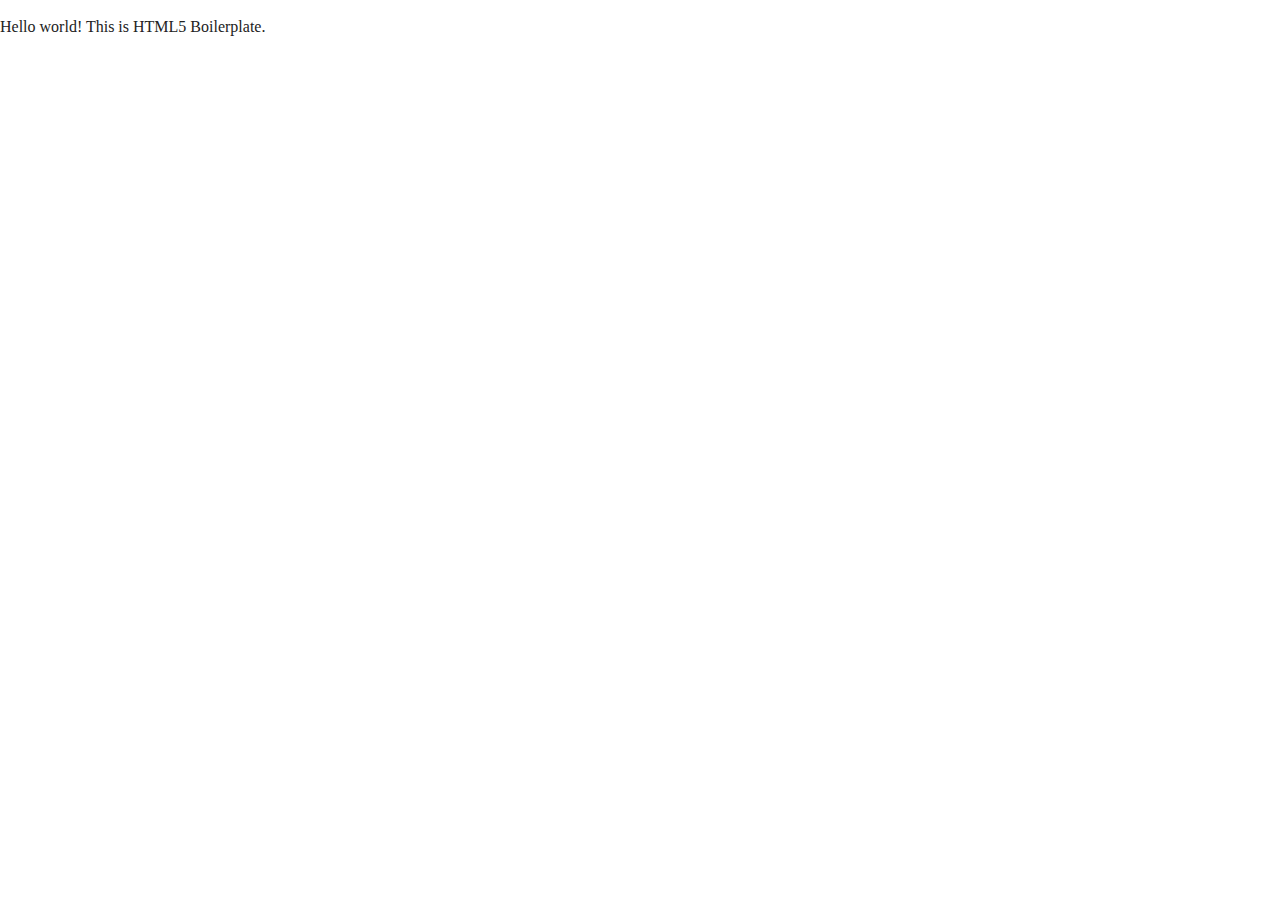
==== about/index.html @ 4b5d6b2c "Added index.html to about and faq" ====
<!doctype html>
<html class="no-js" lang="">

<head>
  <meta charset="utf-8">
  <title></title>
  <meta name="description" content="">
  <meta name="viewport" content="width=device-width, initial-scale=1">

  <link rel="manifest" href="site.webmanifest">
  <link rel="apple-touch-icon" href="icon.png">
  <!-- Place favicon.ico in the root directory -->

  <link rel="stylesheet" href="../css/normalize.css">
  <link rel="stylesheet" href="../css/main.css">

  <meta name="theme-color" content="#fafafa">
</head>

<body>
  <!--[if IE]>
    <p class="browserupgrade">You are using an <strong>outdated</strong> browser. Please <a href="https://browsehappy.com/">upgrade your browser</a> to improve your experience and security.</p>
  <![endif]-->

  <!-- Add your site or application content here -->
  <p>Hello world! This is HTML5 Boilerplate.</p>
  <script src="../js/vendor/modernizr-3.8.0.min.js"></script>
  <script src="https://code.jquery.com/jquery-3.4.1.min.js" integrity="sha256-CSXorXvZcTkaix6Yvo6HppcZGetbYMGWSFlBw8HfCJo=" crossorigin="anonymous"></script>
  <script>window.jQuery || document.write('<script src="js/vendor/jquery-3.4.1.min.js"><\/script>')</script>
  <script src="../js/plugins.js"></script>
  <script src="../js/main.js"></script>

  <!-- Google Analytics: change UA-XXXXX-Y to be your site's ID. -->
  <script>
    window.ga = function () { ga.q.push(arguments) }; ga.q = []; ga.l = +new Date;
    ga('create', 'UA-XXXXX-Y', 'auto'); ga('set','transport','beacon'); ga('send', 'pageview')
  </script>
  <script src="https://www.google-analytics.com/analytics.js" async></script>
</body>

</html>
---- css/main.css ----
/*! HTML5 Boilerplate v7.3.0 | MIT License | https://html5boilerplate.com/ */

/* main.css 2.0.0 | MIT License | https://github.com/h5bp/main.css#readme */
/*
 * What follows is the result of much research on cross-browser styling.
 * Credit left inline and big thanks to Nicolas Gallagher, Jonathan Neal,
 * Kroc Camen, and the H5BP dev community and team.
 */

/* ==========================================================================
   Base styles: opinionated defaults
   ========================================================================== */

html {
  color: #222;
  font-size: 1em;
  line-height: 1.4;
}

/*
 * Remove text-shadow in selection highlight:
 * https://twitter.com/miketaylr/status/12228805301
 *
 * Vendor-prefixed and regular ::selection selectors cannot be combined:
 * https://stackoverflow.com/a/16982510/7133471
 *
 * Customize the background color to match your design.
 */

::-moz-selection {
  background: #b3d4fc;
  text-shadow: none;
}

::selection {
  background: #b3d4fc;
  text-shadow: none;
}

/*
 * A better looking default horizontal rule
 */

hr {
  display: block;
  height: 1px;
  border: 0;
  border-top: 1px solid #ccc;
  margin: 1em 0;
  padding: 0;
}

/*
 * Remove the gap between audio, canvas, iframes,
 * images, videos and the bottom of their containers:
 * https://github.com/h5bp/html5-boilerplate/issues/440
 */

audio,
canvas,
iframe,
img,
svg,
video {
  vertical-align: middle;
}

/*
 * Remove default fieldset styles.
 */

fieldset {
  border: 0;
  margin: 0;
  padding: 0;
}

/*
 * Allow only vertical resizing of textareas.
 */

textarea {
  resize: vertical;
}

/* ==========================================================================
   Browser Upgrade Prompt
   ========================================================================== */

.browserupgrade {
  margin: 0.2em 0;
  background: #ccc;
  color: #000;
  padding: 0.2em 0;
}

/* ==========================================================================
   Author's custom styles
   ========================================================================== */

/* ==========================================================================
   Helper classes
   ========================================================================== */

/*
 * Hide visually and from screen readers
 */

.hidden {
  display: none !important;
}

/*
* Hide only visually, but have it available for screen readers:
* https://snook.ca/archives/html_and_css/hiding-content-for-accessibility
*
* 1. For long content, line feeds are not interpreted as spaces and small width
*    causes content to wrap 1 word per line:
*    https://medium.com/@jessebeach/beware-smushed-off-screen-accessible-text-5952a4c2cbfe
*/

.sr-only {
  border: 0;
  clip: rect(0, 0, 0, 0);
  height: 1px;
  margin: -1px;
  overflow: hidden;
  padding: 0;
  position: absolute;
  white-space: nowrap;
  width: 1px;
  /* 1 */
}

/*
* Extends the .sr-only class to allow the element
* to be focusable when navigated to via the keyboard:
* https://www.drupal.org/node/897638
*/

.sr-only.focusable:active,
.sr-only.focusable:focus {
  clip: auto;
  height: auto;
  margin: 0;
  overflow: visible;
  position: static;
  white-space: inherit;
  width: auto;
}

/*
* Hide visually and from screen readers, but maintain layout
*/

.invisible {
  visibility: hidden;
}

/*
* Clearfix: contain floats
*
* For modern browsers
* 1. The space content is one way to avoid an Opera bug when the
*    `contenteditable` attribute is included anywhere else in the document.
*    Otherwise it causes space to appear at the top and bottom of elements
*    that receive the `clearfix` class.
* 2. The use of `table` rather than `block` is only necessary if using
*    `:before` to contain the top-margins of child elements.
*/

.clearfix:before,
.clearfix:after {
  content: " ";
  /* 1 */
  display: table;
  /* 2 */
}

.clearfix:after {
  clear: both;
}

/* ==========================================================================
   EXAMPLE Media Queries for Responsive Design.
   These examples override the primary ('mobile first') styles.
   Modify as content requires.
   ========================================================================== */

@media only screen and (min-width: 35em) {
  /* Style adjustments for viewports that meet the condition */
}

@media print,
  (-webkit-min-device-pixel-ratio: 1.25),
  (min-resolution: 1.25dppx),
  (min-resolution: 120dpi) {
  /* Style adjustments for high resolution devices */
}

/* ==========================================================================
   Print styles.
   Inlined to avoid the additional HTTP request:
   https://www.phpied.com/delay-loading-your-print-css/
   ========================================================================== */

@media print {
  *,
  *:before,
  *:after {
    background: transparent !important;
    color: #000 !important;
    /* Black prints faster */
    box-shadow: none !important;
    text-shadow: none !important;
  }
  a,
  a:visited {
    text-decoration: underline;
  }
  a[href]:after {
    content: " (" attr(href) ")";
  }
  abbr[title]:after {
    content: " (" attr(title) ")";
  }
  /*
     * Don't show links that are fragment identifiers,
     * or use the `javascript:` pseudo protocol
     */
  a[href^="#"]:after,
  a[href^="javascript:"]:after {
    content: "";
  }
  pre {
    white-space: pre-wrap !important;
  }
  pre,
  blockquote {
    border: 1px solid #999;
    page-break-inside: avoid;
  }
  /*
     * Printing Tables:
     * https://web.archive.org/web/20180815150934/http://css-discuss.incutio.com/wiki/Printing_Tables
     */
  thead {
    display: table-header-group;
  }
  tr,
  img {
    page-break-inside: avoid;
  }
  p,
  h2,
  h3 {
    orphans: 3;
    widows: 3;
  }
  h2,
  h3 {
    page-break-after: avoid;
  }
}
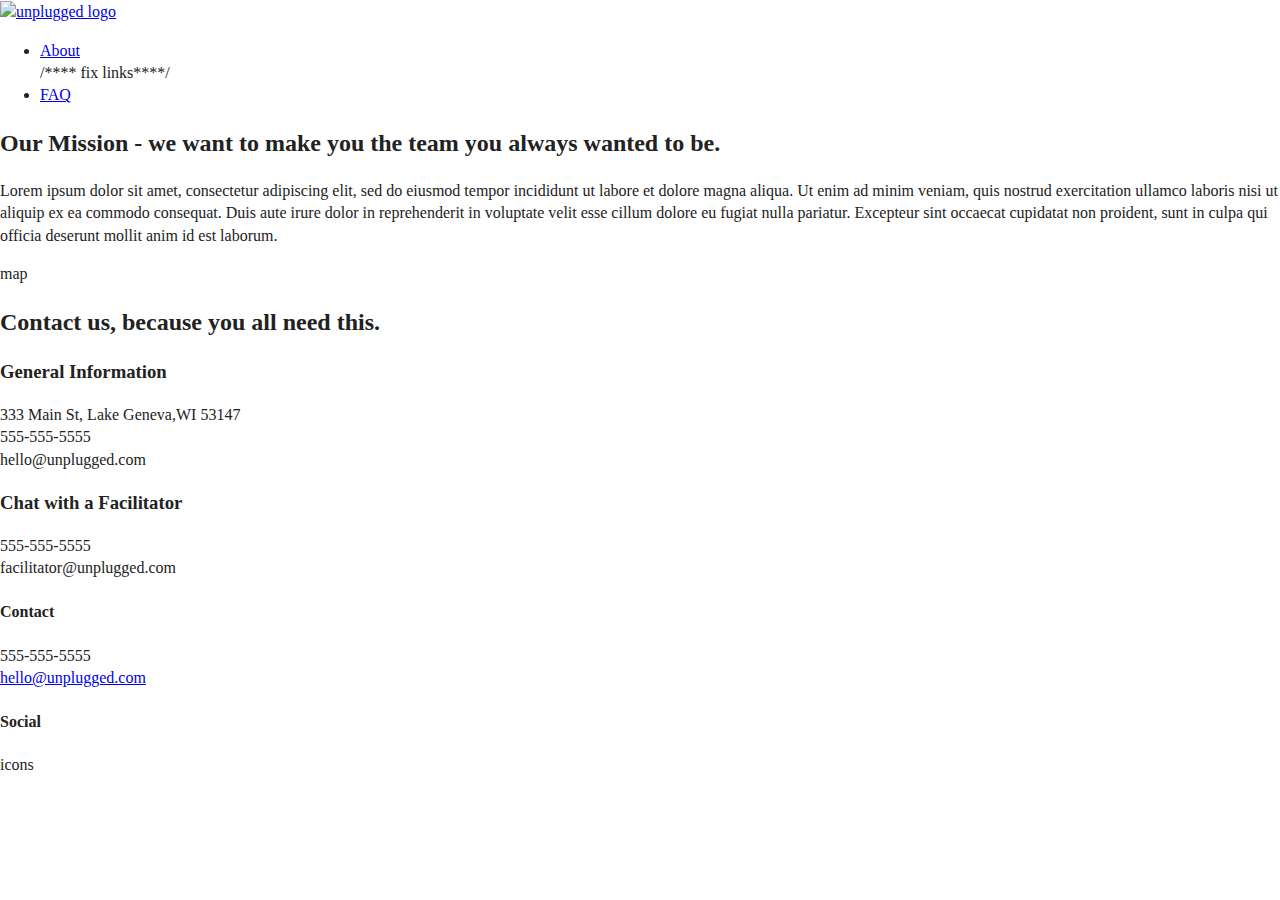
==== commit 77446c50: "Added conetent to the about page" ====
--- a/about/index.html
+++ b/about/index.html
@@ -23,7 +23,70 @@
   <![endif]-->
 
   <!-- Add your site or application content here -->
-  <p>Hello world! This is HTML5 Boilerplate.</p>
+   <header>
+		<a href="#"><img src="" alt="unplugged logo"></a>
+		<nav>
+			<ul>
+				<li> <a href="faq/index.html" target="_blank"> About </a></li> /**** fix links****/
+				<li> <a href="about/index.html" target="_blank"> FAQ </a></li>
+			</ul>
+		</nav>
+  </header>
+  <main>
+	<section>
+		<div class="mission">
+			<h2> Our Mission - we want to make you the team you always wanted to be.</h2>
+			<p> Lorem ipsum dolor sit amet, consectetur adipiscing elit, sed do eiusmod tempor incididunt ut labore et dolore magna aliqua. Ut enim ad minim veniam, quis nostrud exercitation ullamco laboris nisi ut aliquip ex ea commodo consequat. Duis aute irure dolor in reprehenderit in voluptate velit esse cillum dolore eu fugiat nulla pariatur. Excepteur sint occaecat cupidatat non proident, sunt in culpa qui officia deserunt mollit anim id est laborum.</p>
+		</div>
+		<div class="map">
+			<p> map </p>
+		</div>
+		<div class="contact">
+			<h2> Contact us, because you all need this. </h2>
+			<div>
+				<h3>General Information</h3>
+				<p> 333 Main St, Lake Geneva,WI 53147 <br> 555-555-5555 <br> hello@unplugged.com</p>
+			</div>
+			<div>
+				<h3>Chat with a Facilitator</h3>
+				<p>555-555-5555 <br> facilitator@unplugged.com</p>
+			</div>
+	</section>
+  </main>
+  <footer>
+		<div class="contact">
+			<h4>Contact</h4>
+			<p>555-555-5555 <br> <a href="mailto:hello@unplugged.com"> hello@unplugged.com</a>
+		</div>
+		<div class="social">
+			<h4> Social</h4>
+			<p> icons </p>
+		</div>
+		<div class="copyright">
+		</div>
+	</footer>
+  
+  
+  
+  
+  
+  
+  
+  
+  
+  
+  
+  
+  
+  
+  
+  
+  
+  
+  
+  
+  
+  
   <script src="../js/vendor/modernizr-3.8.0.min.js"></script>
   <script src="https://code.jquery.com/jquery-3.4.1.min.js" integrity="sha256-CSXorXvZcTkaix6Yvo6HppcZGetbYMGWSFlBw8HfCJo=" crossorigin="anonymous"></script>
   <script>window.jQuery || document.write('<script src="js/vendor/jquery-3.4.1.min.js"><\/script>')</script>
--- a/css/main.css
+++ b/css/main.css
@@ -16,6 +16,49 @@
   font-size: 1em;
   line-height: 1.4;
 }
+
+
+.hero{
+}
+
+.email-capture{
+}
+
+.join-retreat{
+}
+
+.email-add{
+}
+
+.email-input{
+}
+
+.features{
+}
+
+.content-wrapper{
+}
+
+.feature-icon{
+}
+
+.feature-description{
+}
+
+.reviews{
+}
+
+.contact{
+}
+
+.social{
+}
+
+.copyright{
+}
+
+
+
 
 /*
  * Remove text-shadow in selection highlight:
